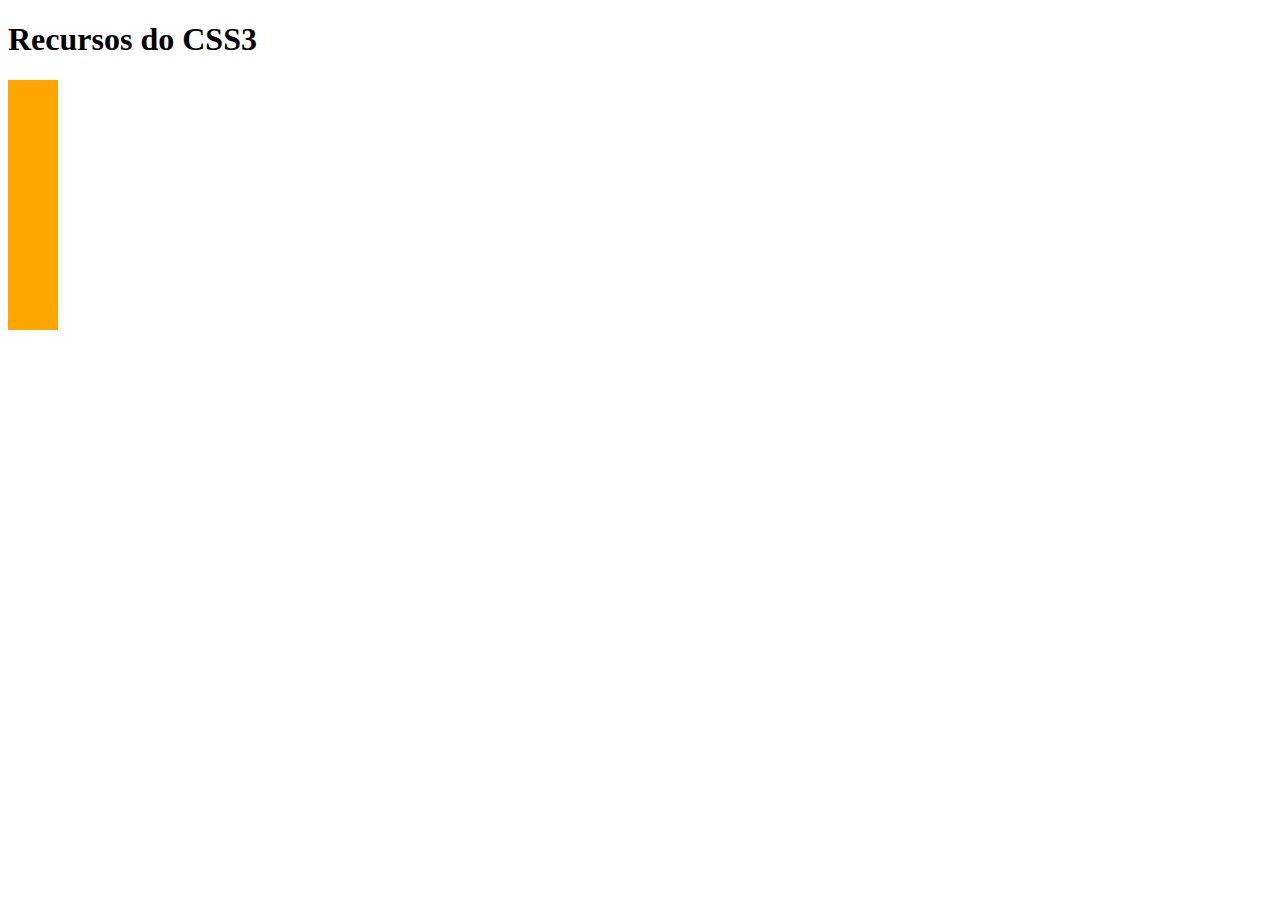
==== CSS3/index.html @ 60c4ba2a "Animations" ====
<!DOCTYPE html>
<html>
	<head>
		<title>CSS3</title>
		<link rel="stylesheet" type="text/css" href="styles.css">
	</head>
	<body>
		<h1>Recursos do CSS3</h1>
		<!-- <div class="animation-div"></div> -->
		<!-- <div class="animation-div2"></div> -->
		<!-- <div class="animation-div3"></div> -->
		<div class="box" id="animation-div4"></div>
		<div class="box" id="animation-div5"></div>
		<div class="box" id="animation-div6"></div>
		<div class="box" id="animation-div7"></div>
		<div class="box" id="animation-div8"></div>
	</body>
</html>
---- CSS3/styles.css ----
/* Animations */
@keyframes animacao {
	from {background-color: red;}
	to {background-color: yellow;}
}

@keyframes animacao2 {
	0% {}
	30% {width: 100;}
	60% {background-color: red;}
	80% {left: 100px; background-color: blue;}
	100% {height: 100px;}
}

@keyframes animacao3 {
	from {left:0;}
	to {left: 200px; background-color: green;}
}

@keyframes animacao4{
	from {left: 0;}
	to {left: 500px}

}

.animation-div {
	width: 100px;
	height: 100px;
	background-color: red;
	animation-name: animacao;
	animation-duration: 5s;
}

.animation-div2 {
	width: 200;
	height: 200;
	background-color: black;
	animation-name: animacao2;
	animation-duration: 6s;
	position: relative;
}

.animation-div3 {
	width: 100px;
	height: 100px;
	background-color: purple;
	position: relative;
	animation-name: animacao3;
	animation-duration: 5s;
	animation-delay: 2s;
	animation-iteration-count: 3;
}

.box {
	width: 50px;
	height: 50px;
	background-color: orange;
	position: relative;
	animation-name: animacao4;
	animation-duration: 4s;
	animation-iteration-count: infinite;
}

#animation-div4 {
	animation-timing-function: linear;
}
#animation-div5 {
	animation-timing-function: ease;
}
#animation-div6 {
	animation-timing-function: ease-in;
}
#animation-div7 {
	animation-timing-function: ease-out;
}
#animation-div8 {
	animation-timing-function: ease-in-out;
}
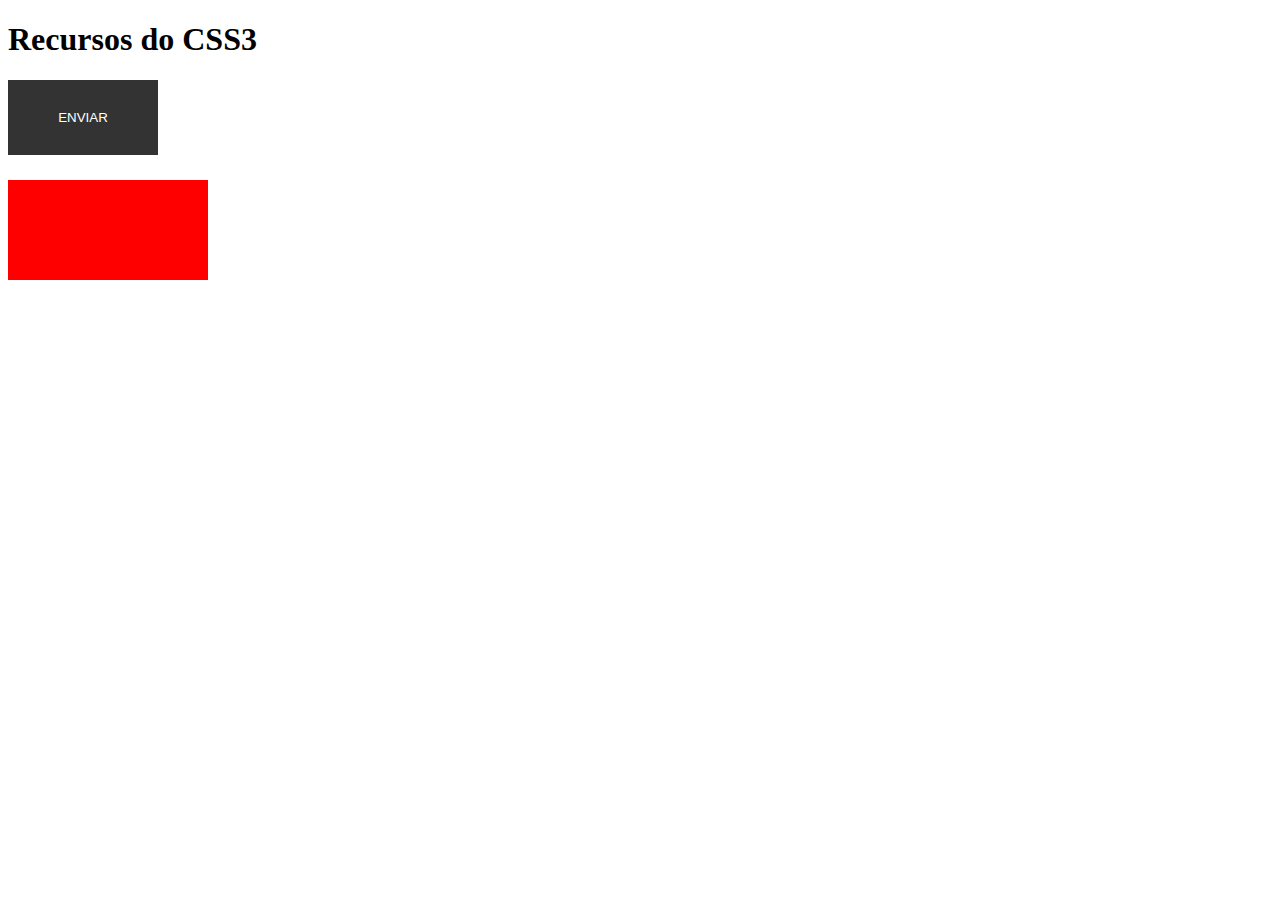
==== commit 2a4c0330: "Criação de Página Doceria" ====
--- a/CSS3/index.html
+++ b/CSS3/index.html
@@ -9,10 +9,13 @@
 		<!-- <div class="animation-div"></div> -->
 		<!-- <div class="animation-div2"></div> -->
 		<!-- <div class="animation-div3"></div> -->
-		<div class="box" id="animation-div4"></div>
-		<div class="box" id="animation-div5"></div>
-		<div class="box" id="animation-div6"></div>
-		<div class="box" id="animation-div7"></div>
-		<div class="box" id="animation-div8"></div>
+		<!-- <div class="box" id="animation-div4"></div> -->
+		<!-- <div class="box" id="animation-div5"></div> -->
+		<!-- <div class="box" id="animation-div6"></div> -->
+		<!-- <div class="box" id="animation-div7"></div> -->
+		<!-- <div class="box" id="animation-div8"></div> -->
+		<!-- <div id="animation-div9"></div> -->
+		<button class="btn">Enviar</button>
+		<div class="transition"></div>
 	</body>
 </html>--- a/CSS3/styles.css
+++ b/CSS3/styles.css
@@ -13,14 +13,21 @@
 }
 
 @keyframes animacao3 {
-	from {left:0;}
+	from {left:0p;}
 	to {left: 200px; background-color: green;}
 }
 
 @keyframes animacao4{
-	from {left: 0;}
+	from {left: 0px;}
 	to {left: 500px}
 
+}
+
+@keyframes animacao5{
+	0% {left: 0px}
+	25% {left: 20px; background-color: blue;}
+	60% {left: 100px; background-color: orange;}
+	100% {right: 30; background-color: red;}
 }
 
 .animation-div {
@@ -75,4 +82,45 @@
 }
 #animation-div8 {
 	animation-timing-function: ease-in-out;
+}
+
+#animation-div9 {
+	background-color: darkblue;
+	width: 50px;
+	height: 50px;
+	position: relative;
+	animation: animacao5 8s ease-out 4s infinite;
+}
+
+.btn {
+	display: block;
+	position: relative;
+	padding: 10px;
+	margin-bottom: 25px;
+	width: 150px;
+	height: 75px;
+	color: #ffffff;
+	text-transform: uppercase;
+	background-color: #333333;
+	border: 1px solid #333333;
+	cursor: pointer;
+	text-align: center;
+	transition: 1s;
+}
+
+.btn:hover {
+	color: #333333;
+	background-color: #ffffff;
+}
+
+.transition {
+	position: relative;
+	background-color: red;
+	height: 100px;
+	width: 200px;
+	transition: 4s;
+}
+
+.transition:hover{
+	width: 400px;
 }